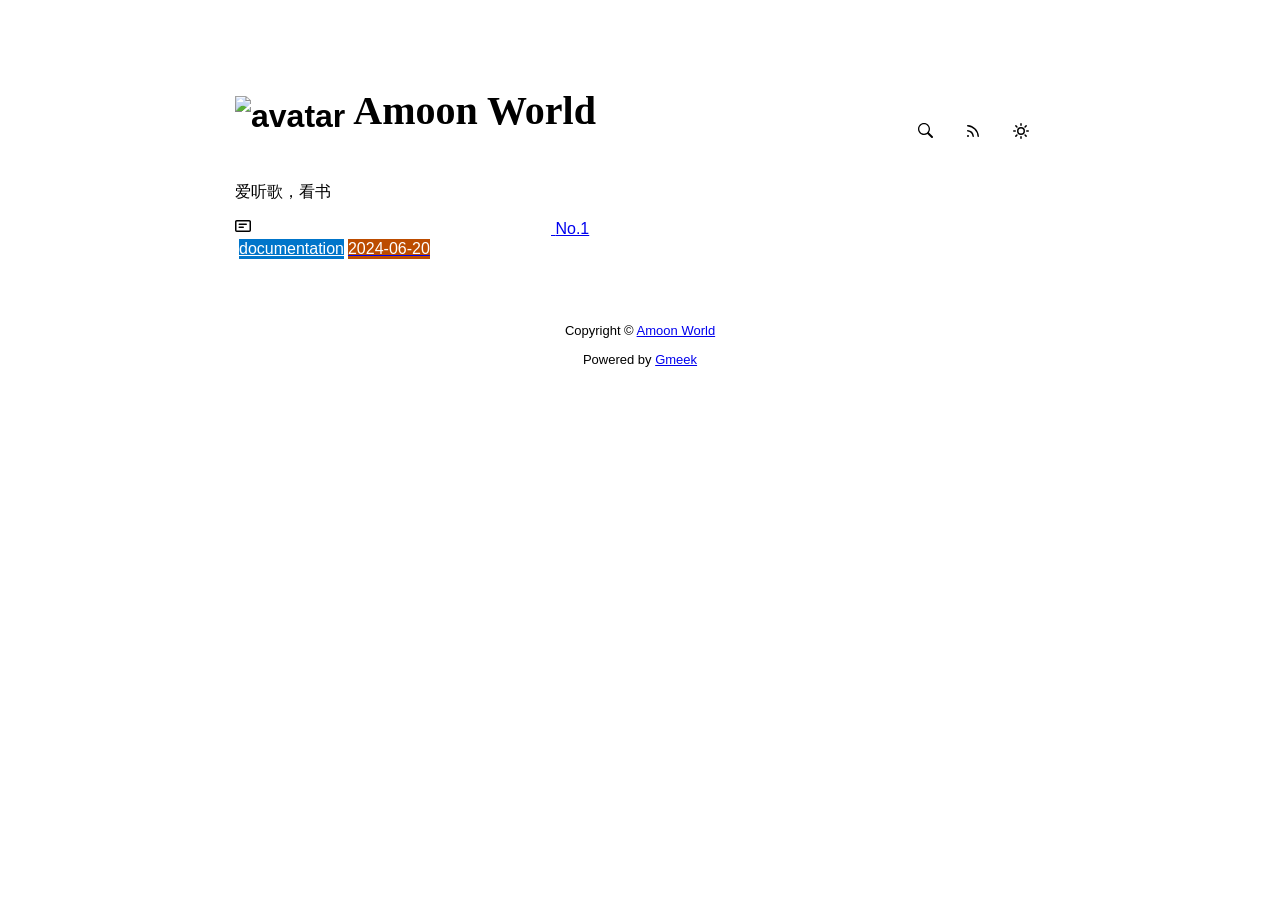
==== docs/index.html @ 9ff195ec "🎉auto update by Gmeek action" ====
<!DOCTYPE html>
<html data-color-mode="light" data-dark-theme="dark" data-light-theme="light" lang="zh-CN">
<head>
    <meta content="text/html; charset=utf-8" http-equiv="content-type" />
    <meta name="viewport" content="width=device-width,initial-scale=1.0">
    <meta http-equiv="X-UA-Compatible" content="IE=edge">
    <link href="//cdn.staticfile.net/Primer/21.0.7/primer.css" rel="stylesheet" />
    <link rel="icon" href="https://avatars.githubusercontent.com/u/123864680?v=4"><script>
        let theme = localStorage.getItem("meek_theme") || "light";
        document.documentElement.setAttribute("data-color-mode", theme);
    </script>
<meta name="description" content="爱听歌，看书">
<meta property="og:title" content="Amoon World">
<meta property="og:description" content="爱听歌，看书">
<meta property="og:type" content="blog">
<meta property="og:url" content="https://amu263.github.io">
<meta property="og:image" content="https://avatars.githubusercontent.com/u/123864680?v=4">
<title>Amoon World</title>

</head>
<style>
body{box-sizing: border-box;min-width: 200px;max-width: 900px;margin: 20px auto;padding: 45px;font-size: 16px;font-family: sans-serif;line-height: 1.25;}
#header{display:flex;padding-bottom:8px;border-bottom: 1px solid var(--borderColor-muted, var(--color-border-muted));margin-bottom: 16px;}
#footer {margin-top:64px; text-align: center;font-size: small;}

</style>

<style>
.avatar {transition: 0.8s;width:64px;height:64px;object-fit: cover;}
.avatar:hover{transform: scale(1.15) rotate(360deg);}
#header h1 a{color:inherit;text-decoration:none;vertical-align: bottom;font-size:40px;font-family:Monaco;margin-left:8px;}
.title-right{display:flex;margin:auto 0 0 auto;}
.title-right button{margin-right:8px;padding:16px;}
.title-right .circle{padding: 14px 16px;}

.SideNav{min-width: 360px;}
.SideNav-icon{margin-right: 16px}
.SideNav-item .Label{color: #fff;margin-left:4px;}
.d-flex{min-width:0;}
.listTitle{overflow:hidden;white-space:nowrap;text-overflow: ellipsis;max-width: 100%;}
.listLabels{white-space:nowrap;display:flex;}
.listLabels object{max-height:16px;max-width:24px;}

@media (max-width: 600px) {
    body {padding: 8px;}
    .avatar {width:40px;height:40px;}
    .blogTitle{display:none;}
    #buttonRSS{display:none;}
    .LabelTime{display:none;}
}
</style>



<body>
    <div id="header">
<h1>
    <img src="https://avatars.githubusercontent.com/u/123864680?v=4" class="avatar circle" id="avatarImg" alt="avatar"><a class="blogTitle">Amoon World</a></h1>
<div class="title-right">
    <a href="https://amu263.github.io/tag.html" id="buttonSearch" class="btn btn-invisible circle" title="搜索">
        <svg class="octicon" width="16" height="16" >
            <path id="pathSearch" fill-rule="evenodd"></path>
        </svg>
    </a>
    
    
    <a href="https://amu263.github.io/rss.xml" target="_blank" id="buttonRSS" class="btn btn-invisible circle" title="RSS">
        <svg class="octicon" width="16" height="16" >
            <path id="pathRSS" fill-rule="evenodd"></path>
        </svg>
    </a>
    <a class="btn btn-invisible circle" onclick="modeSwitch()" title="切换主题">
        <svg class="octicon" width="16" height="16" >
            <path id="themeSwitch" fill-rule="evenodd"></path>
        </svg>
    </a>
</div>
</div>
    <div id="content">
<div style="margin-bottom: 16px;">爱听歌，看书</div>
<nav class="SideNav border">
<a class="SideNav-item d-flex flex-items-center flex-justify-between" href="post/No.1.html">
    <div class="d-flex flex-items-center">
        <svg class="SideNav-icon octicon" style="witdh:16px;height:16px"><path class="svgTop0" d=""></path>
        </svg>
        <span class="listTitle">No.1</span>
    </div>
    <div class="listLabels">
        
        <span class="Label LabelName" style="background-color:#0075ca"><object><a style="color:#fff" href="tag.html#documentation">documentation</a></object></span>
        <span class="Label LabelTime" style="background-color:#bc4c00">2024-06-20</span>
    </div>
</a>
</nav>
</div>
    <div id="footer">Copyright © <span id="year"></span><a href="https://amu263.github.io"> Amoon World </a>
<p>
<span id="runday"></span>Powered by <a href="https://meekdai.com/Gmeek.html" target="_blank">Gmeek</a>
</p>

<script>
if(""!=""){
    var now=new Date();
    var startSite=new Date("");
    var diff=now.getTime()-startSite.getTime();
    var diffDay=Math.floor(diff/(1000*60*60*24));
    document.getElementById("year").innerHTML=now.getFullYear();
    if(""!=""){document.getElementById("runday").innerHTML=" • "+"网站运行"+diffDay+"天"+" • ";}
    else{document.getElementById("runday").innerHTML="网站运行"+diffDay+"天"+" • ";}
}
</script>
</div>
</body>
<script>
var IconList={'sun': 'M8 10.5a2.5 2.5 0 100-5 2.5 2.5 0 000 5zM8 12a4 4 0 100-8 4 4 0 000 8zM8 0a.75.75 0 01.75.75v1.5a.75.75 0 01-1.5 0V.75A.75.75 0 018 0zm0 13a.75.75 0 01.75.75v1.5a.75.75 0 01-1.5 0v-1.5A.75.75 0 018 13zM2.343 2.343a.75.75 0 011.061 0l1.06 1.061a.75.75 0 01-1.06 1.06l-1.06-1.06a.75.75 0 010-1.06zm9.193 9.193a.75.75 0 011.06 0l1.061 1.06a.75.75 0 01-1.06 1.061l-1.061-1.06a.75.75 0 010-1.061zM16 8a.75.75 0 01-.75.75h-1.5a.75.75 0 010-1.5h1.5A.75.75 0 0116 8zM3 8a.75.75 0 01-.75.75H.75a.75.75 0 010-1.5h1.5A.75.75 0 013 8zm10.657-5.657a.75.75 0 010 1.061l-1.061 1.06a.75.75 0 11-1.06-1.06l1.06-1.06a.75.75 0 011.06 0zm-9.193 9.193a.75.75 0 010 1.06l-1.06 1.061a.75.75 0 11-1.061-1.06l1.06-1.061a.75.75 0 011.061 0z', 'moon': 'M9.598 1.591a.75.75 0 01.785-.175 7 7 0 11-8.967 8.967.75.75 0 01.961-.96 5.5 5.5 0 007.046-7.046.75.75 0 01.175-.786zm1.616 1.945a7 7 0 01-7.678 7.678 5.5 5.5 0 107.678-7.678z', 'sync': 'M1.705 8.005a.75.75 0 0 1 .834.656 5.5 5.5 0 0 0 9.592 2.97l-1.204-1.204a.25.25 0 0 1 .177-.427h3.646a.25.25 0 0 1 .25.25v3.646a.25.25 0 0 1-.427.177l-1.38-1.38A7.002 7.002 0 0 1 1.05 8.84a.75.75 0 0 1 .656-.834ZM8 2.5a5.487 5.487 0 0 0-4.131 1.869l1.204 1.204A.25.25 0 0 1 4.896 6H1.25A.25.25 0 0 1 1 5.75V2.104a.25.25 0 0 1 .427-.177l1.38 1.38A7.002 7.002 0 0 1 14.95 7.16a.75.75 0 0 1-1.49.178A5.5 5.5 0 0 0 8 2.5Z', 'search': 'M15.7 13.3l-3.81-3.83A5.93 5.93 0 0 0 13 6c0-3.31-2.69-6-6-6S1 2.69 1 6s2.69 6 6 6c1.3 0 2.48-.41 3.47-1.11l3.83 3.81c.19.2.45.3.7.3.25 0 .52-.09.7-.3a.996.996 0 0 0 0-1.41v.01zM7 10.7c-2.59 0-4.7-2.11-4.7-4.7 0-2.59 2.11-4.7 4.7-4.7 2.59 0 4.7 2.11 4.7 4.7 0 2.59-2.11 4.7-4.7 4.7z', 'rss': 'M2.002 2.725a.75.75 0 0 1 .797-.699C8.79 2.42 13.58 7.21 13.974 13.201a.75.75 0 0 1-1.497.098 10.502 10.502 0 0 0-9.776-9.776.747.747 0 0 1-.7-.798ZM2.84 7.05h-.002a7.002 7.002 0 0 1 6.113 6.111.75.75 0 0 1-1.49.178 5.503 5.503 0 0 0-4.8-4.8.75.75 0 0 1 .179-1.489ZM2 13a1 1 0 1 1 2 0 1 1 0 0 1-2 0Z', 'upload': 'M2.75 14A1.75 1.75 0 0 1 1 12.25v-2.5a.75.75 0 0 1 1.5 0v2.5c0 .138.112.25.25.25h10.5a.25.25 0 0 0 .25-.25v-2.5a.75.75 0 0 1 1.5 0v2.5A1.75 1.75 0 0 1 13.25 14Z M11.78 4.72a.749.749 0 1 1-1.06 1.06L8.75 3.811V9.5a.75.75 0 0 1-1.5 0V3.811L5.28 5.78a.749.749 0 1 1-1.06-1.06l3.25-3.25a.749.749 0 0 1 1.06 0l3.25 3.25Z', 'post': 'M0 3.75C0 2.784.784 2 1.75 2h12.5c.966 0 1.75.784 1.75 1.75v8.5A1.75 1.75 0 0 1 14.25 14H1.75A1.75 1.75 0 0 1 0 12.25Zm1.75-.25a.25.25 0 0 0-.25.25v8.5c0 .138.112.25.25.25h12.5a.25.25 0 0 0 .25-.25v-8.5a.25.25 0 0 0-.25-.25ZM3.5 6.25a.75.75 0 0 1 .75-.75h7a.75.75 0 0 1 0 1.5h-7a.75.75 0 0 1-.75-.75Zm.75 2.25h4a.75.75 0 0 1 0 1.5h-4a.75.75 0 0 1 0-1.5Z'};
var utterancesLoad=0;

let themeSettings={
    "dark": ["dark","moon","#00f0ff","dark-blue"],
    "light": ["light","sun","#ff5000","github-light"],
    "auto": ["auto","sync","","preferred-color-scheme"]
};
function changeTheme(mode, icon, color, utheme){
    document.documentElement.setAttribute("data-color-mode",mode);
    document.getElementById("themeSwitch").setAttribute("d",value=IconList[icon]);
    document.getElementById("themeSwitch").parentNode.style.color=color;
    if(utterancesLoad==1){utterancesTheme(utheme);}
}
function modeSwitch(){
    let currentMode=document.documentElement.getAttribute('data-color-mode');
    let newMode = currentMode === "light" ? "dark" : currentMode === "dark" ? "auto" : "light";
    localStorage.setItem("meek_theme", newMode);
    if(themeSettings[newMode]){
        changeTheme(...themeSettings[newMode]);
    }
}
function utterancesTheme(theme){
    const message={type:'set-theme',theme: theme};
    const iframe=document.getElementsByClassName('utterances-frame')[0];
    iframe.contentWindow.postMessage(message,'https://utteranc.es');
}
if(themeSettings[theme]){changeTheme(...themeSettings[theme]);}
console.log("\n %c Gmeek last https://github.com/Meekdai/Gmeek \n\n","padding:5px 0;background:#02d81d;color:#fff");
</script>

<script>
document.getElementById("pathSearch").setAttribute("d",IconList["search"]);
document.getElementById("pathRSS").setAttribute("d",IconList["rss"]);
iconTOP=document.getElementsByClassName("svgTop1");
iconPost=document.getElementsByClassName("svgTop0");
for(var i=0;i<iconTOP.length;i++){
    iconTOP[i].setAttribute("d",IconList["upload"]);
    iconTOP[i].parentNode.style.color="red";
}
for(var i=0;i<iconPost.length;i++){
    iconPost[i].setAttribute("d",IconList["post"]);
}




</script>


</html>
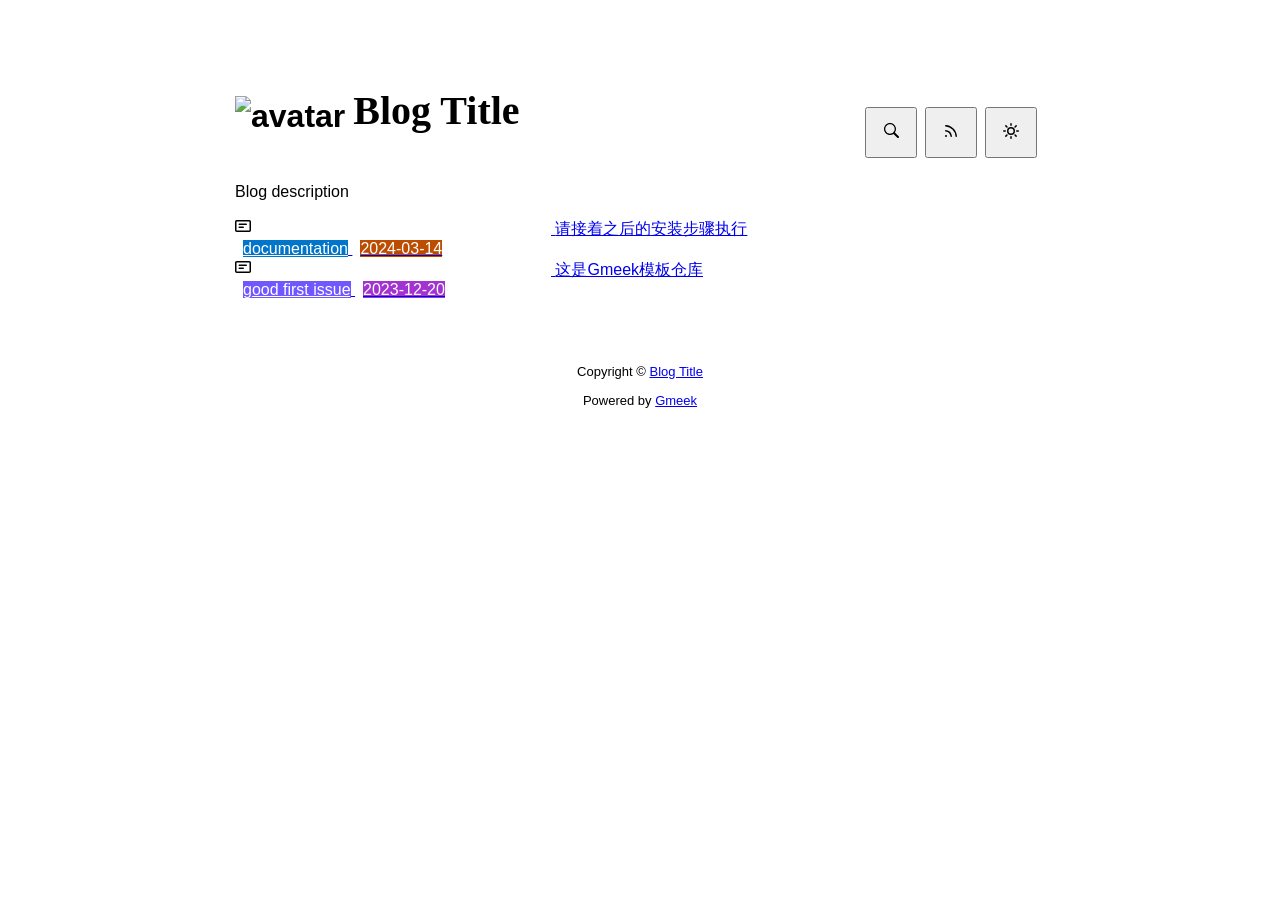
==== commit 2a9b53f0: "Initial commit" ====
--- a/docs/index.html
+++ b/docs/index.html
@@ -4,18 +4,16 @@
     <meta content="text/html; charset=utf-8" http-equiv="content-type" />
     <meta name="viewport" content="width=device-width,initial-scale=1.0">
     <meta http-equiv="X-UA-Compatible" content="IE=edge">
-    <link href="//cdn.staticfile.net/Primer/21.0.7/primer.css" rel="stylesheet" />
-    <link rel="icon" href="https://avatars.githubusercontent.com/u/123864680?v=4"><script>
-        let theme = localStorage.getItem("meek_theme") || "light";
-        document.documentElement.setAttribute("data-color-mode", theme);
+    <link href="//cdn.staticfile.org/Primer/21.0.7/primer.css" rel="stylesheet" />
+    <link rel="icon" href="https://github.githubassets.com/favicons/favicon.svg">
+    <script>
+        if(localStorage.getItem("meek_theme")==null){}
+        else if(localStorage.getItem("meek_theme")=="dark"){document.getElementsByTagName("html")[0].attributes.getNamedItem("data-color-mode").value="dark";}
+        else if(localStorage.getItem("meek_theme")=="light"){document.getElementsByTagName("html")[0].attributes.getNamedItem("data-color-mode").value="light";}
     </script>
-<meta name="description" content="爱听歌，看书">
-<meta property="og:title" content="Amoon World">
-<meta property="og:description" content="爱听歌，看书">
-<meta property="og:type" content="blog">
-<meta property="og:url" content="https://amu263.github.io">
-<meta property="og:image" content="https://avatars.githubusercontent.com/u/123864680?v=4">
-<title>Amoon World</title>
+    
+<meta name="description" content="Blog description">
+<title>Blog Title</title>
 
 </head>
 <style>
@@ -35,10 +33,10 @@
 
 .SideNav{min-width: 360px;}
 .SideNav-icon{margin-right: 16px}
-.SideNav-item .Label{color: #fff;margin-left:4px;}
+.SideNav-item .Label{color: #fff;margin-left:8px;}
 .d-flex{min-width:0;}
 .listTitle{overflow:hidden;white-space:nowrap;text-overflow: ellipsis;max-width: 100%;}
-.listLabels{white-space:nowrap;display:flex;}
+.listLabels{white-space:nowrap;}
 .listLabels object{max-height:16px;max-width:24px;}
 
 @media (max-width: 600px) {
@@ -51,49 +49,58 @@
 </style>
 
 
-
 <body>
     <div id="header">
 <h1>
-    <img src="https://avatars.githubusercontent.com/u/123864680?v=4" class="avatar circle" id="avatarImg" alt="avatar"><a class="blogTitle">Amoon World</a></h1>
+    <img src="https://github.githubassets.com/favicons/favicon.svg" class="avatar circle" id="avatarImg" alt="avatar"><a class="blogTitle">Blog Title</a></h1>
 <div class="title-right">
-    <a href="https://amu263.github.io/tag.html" id="buttonSearch" class="btn btn-invisible circle" title="搜索">
+    <a href="https://Meekdai.github.io/Gmeek-template/tag.html"><button id="buttonSearch" class="btn btn-invisible circle" title="搜索">
         <svg class="octicon" width="16" height="16" >
             <path id="pathSearch" fill-rule="evenodd"></path>
         </svg>
-    </a>
+    </button></a>
     
-    
-    <a href="https://amu263.github.io/rss.xml" target="_blank" id="buttonRSS" class="btn btn-invisible circle" title="RSS">
+    <a href="https://Meekdai.github.io/Gmeek-template/rss.xml" target="_blank"><button id="buttonRSS" class="btn btn-invisible circle" title="RSS">
         <svg class="octicon" width="16" height="16" >
             <path id="pathRSS" fill-rule="evenodd"></path>
         </svg>
-    </a>
-    <a class="btn btn-invisible circle" onclick="modeSwitch()" title="切换主题">
+    </button></a>
+    <button class="btn btn-invisible circle" onclick="modeSwitch()" title="切换主题">
         <svg class="octicon" width="16" height="16" >
             <path id="themeSwitch" fill-rule="evenodd"></path>
         </svg>
-    </a>
+    </button>
 </div>
 </div>
     <div id="content">
-<div style="margin-bottom: 16px;">爱听歌，看书</div>
+<div style="margin-bottom: 16px;">Blog description</div>
 <nav class="SideNav border">
-<a class="SideNav-item d-flex flex-items-center flex-justify-between" href="post/No.1.html">
+<a class="SideNav-item d-flex flex-items-center flex-justify-between" href="post/qing-jie-zhao-zhi-hou-de-an-zhuang-bu-zou-zhi-xing.html">
     <div class="d-flex flex-items-center">
         <svg class="SideNav-icon octicon" style="witdh:16px;height:16px"><path class="svgTop0" d=""></path>
         </svg>
-        <span class="listTitle">No.1</span>
+        <span class="listTitle">请接着之后的安装步骤执行</span>
     </div>
     <div class="listLabels">
         
-        <span class="Label LabelName" style="background-color:#0075ca"><object><a style="color:#fff" href="tag.html#documentation">documentation</a></object></span>
-        <span class="Label LabelTime" style="background-color:#bc4c00">2024-06-20</span>
+        <span class="Label LabelName" style="background-color:#0075ca"><object><a style="color:#fff" href="https://Meekdai.github.io/Gmeek-template/tag.html#documentation">documentation</a></object></span>
+        <span class="Label LabelTime" style="background-color:#bc4c00">2024-03-14</span>
+    </div>
+</a><a class="SideNav-item d-flex flex-items-center flex-justify-between" href="post/zhe-shi-Gmeek-mo-ban-cang-ku.html">
+    <div class="d-flex flex-items-center">
+        <svg class="SideNav-icon octicon" style="witdh:16px;height:16px"><path class="svgTop0" d=""></path>
+        </svg>
+        <span class="listTitle">这是Gmeek模板仓库</span>
+    </div>
+    <div class="listLabels">
+        
+        <span class="Label LabelName" style="background-color:#7057ff"><object><a style="color:#fff" href="https://Meekdai.github.io/Gmeek-template/tag.html#good first issue">good first issue</a></object></span>
+        <span class="Label LabelTime" style="background-color:#A333D0">2023-12-20</span>
     </div>
 </a>
 </nav>
 </div>
-    <div id="footer">Copyright © <span id="year"></span><a href="https://amu263.github.io"> Amoon World </a>
+    <div id="footer">Copyright © <span id="year"></span><a href="https://Meekdai.github.io/Gmeek-template"> Blog Title </a>
 <p>
 <span id="runday"></span>Powered by <a href="https://meekdai.com/Gmeek.html" target="_blank">Gmeek</a>
 </p>
@@ -112,35 +119,35 @@
 </div>
 </body>
 <script>
-var IconList={'sun': 'M8 10.5a2.5 2.5 0 100-5 2.5 2.5 0 000 5zM8 12a4 4 0 100-8 4 4 0 000 8zM8 0a.75.75 0 01.75.75v1.5a.75.75 0 01-1.5 0V.75A.75.75 0 018 0zm0 13a.75.75 0 01.75.75v1.5a.75.75 0 01-1.5 0v-1.5A.75.75 0 018 13zM2.343 2.343a.75.75 0 011.061 0l1.06 1.061a.75.75 0 01-1.06 1.06l-1.06-1.06a.75.75 0 010-1.06zm9.193 9.193a.75.75 0 011.06 0l1.061 1.06a.75.75 0 01-1.06 1.061l-1.061-1.06a.75.75 0 010-1.061zM16 8a.75.75 0 01-.75.75h-1.5a.75.75 0 010-1.5h1.5A.75.75 0 0116 8zM3 8a.75.75 0 01-.75.75H.75a.75.75 0 010-1.5h1.5A.75.75 0 013 8zm10.657-5.657a.75.75 0 010 1.061l-1.061 1.06a.75.75 0 11-1.06-1.06l1.06-1.06a.75.75 0 011.06 0zm-9.193 9.193a.75.75 0 010 1.06l-1.06 1.061a.75.75 0 11-1.061-1.06l1.06-1.061a.75.75 0 011.061 0z', 'moon': 'M9.598 1.591a.75.75 0 01.785-.175 7 7 0 11-8.967 8.967.75.75 0 01.961-.96 5.5 5.5 0 007.046-7.046.75.75 0 01.175-.786zm1.616 1.945a7 7 0 01-7.678 7.678 5.5 5.5 0 107.678-7.678z', 'sync': 'M1.705 8.005a.75.75 0 0 1 .834.656 5.5 5.5 0 0 0 9.592 2.97l-1.204-1.204a.25.25 0 0 1 .177-.427h3.646a.25.25 0 0 1 .25.25v3.646a.25.25 0 0 1-.427.177l-1.38-1.38A7.002 7.002 0 0 1 1.05 8.84a.75.75 0 0 1 .656-.834ZM8 2.5a5.487 5.487 0 0 0-4.131 1.869l1.204 1.204A.25.25 0 0 1 4.896 6H1.25A.25.25 0 0 1 1 5.75V2.104a.25.25 0 0 1 .427-.177l1.38 1.38A7.002 7.002 0 0 1 14.95 7.16a.75.75 0 0 1-1.49.178A5.5 5.5 0 0 0 8 2.5Z', 'search': 'M15.7 13.3l-3.81-3.83A5.93 5.93 0 0 0 13 6c0-3.31-2.69-6-6-6S1 2.69 1 6s2.69 6 6 6c1.3 0 2.48-.41 3.47-1.11l3.83 3.81c.19.2.45.3.7.3.25 0 .52-.09.7-.3a.996.996 0 0 0 0-1.41v.01zM7 10.7c-2.59 0-4.7-2.11-4.7-4.7 0-2.59 2.11-4.7 4.7-4.7 2.59 0 4.7 2.11 4.7 4.7 0 2.59-2.11 4.7-4.7 4.7z', 'rss': 'M2.002 2.725a.75.75 0 0 1 .797-.699C8.79 2.42 13.58 7.21 13.974 13.201a.75.75 0 0 1-1.497.098 10.502 10.502 0 0 0-9.776-9.776.747.747 0 0 1-.7-.798ZM2.84 7.05h-.002a7.002 7.002 0 0 1 6.113 6.111.75.75 0 0 1-1.49.178 5.503 5.503 0 0 0-4.8-4.8.75.75 0 0 1 .179-1.489ZM2 13a1 1 0 1 1 2 0 1 1 0 0 1-2 0Z', 'upload': 'M2.75 14A1.75 1.75 0 0 1 1 12.25v-2.5a.75.75 0 0 1 1.5 0v2.5c0 .138.112.25.25.25h10.5a.25.25 0 0 0 .25-.25v-2.5a.75.75 0 0 1 1.5 0v2.5A1.75 1.75 0 0 1 13.25 14Z M11.78 4.72a.749.749 0 1 1-1.06 1.06L8.75 3.811V9.5a.75.75 0 0 1-1.5 0V3.811L5.28 5.78a.749.749 0 1 1-1.06-1.06l3.25-3.25a.749.749 0 0 1 1.06 0l3.25 3.25Z', 'post': 'M0 3.75C0 2.784.784 2 1.75 2h12.5c.966 0 1.75.784 1.75 1.75v8.5A1.75 1.75 0 0 1 14.25 14H1.75A1.75 1.75 0 0 1 0 12.25Zm1.75-.25a.25.25 0 0 0-.25.25v8.5c0 .138.112.25.25.25h12.5a.25.25 0 0 0 .25-.25v-8.5a.25.25 0 0 0-.25-.25ZM3.5 6.25a.75.75 0 0 1 .75-.75h7a.75.75 0 0 1 0 1.5h-7a.75.75 0 0 1-.75-.75Zm.75 2.25h4a.75.75 0 0 1 0 1.5h-4a.75.75 0 0 1 0-1.5Z'};
+var IconList={'post': 'M0 3.75C0 2.784.784 2 1.75 2h12.5c.966 0 1.75.784 1.75 1.75v8.5A1.75 1.75 0 0 1 14.25 14H1.75A1.75 1.75 0 0 1 0 12.25Zm1.75-.25a.25.25 0 0 0-.25.25v8.5c0 .138.112.25.25.25h12.5a.25.25 0 0 0 .25-.25v-8.5a.25.25 0 0 0-.25-.25ZM3.5 6.25a.75.75 0 0 1 .75-.75h7a.75.75 0 0 1 0 1.5h-7a.75.75 0 0 1-.75-.75Zm.75 2.25h4a.75.75 0 0 1 0 1.5h-4a.75.75 0 0 1 0-1.5Z', 'link': 'm7.775 3.275 1.25-1.25a3.5 3.5 0 1 1 4.95 4.95l-2.5 2.5a3.5 3.5 0 0 1-4.95 0 .751.751 0 0 1 .018-1.042.751.751 0 0 1 1.042-.018 1.998 1.998 0 0 0 2.83 0l2.5-2.5a2.002 2.002 0 0 0-2.83-2.83l-1.25 1.25a.751.751 0 0 1-1.042-.018.751.751 0 0 1-.018-1.042Zm-4.69 9.64a1.998 1.998 0 0 0 2.83 0l1.25-1.25a.751.751 0 0 1 1.042.018.751.751 0 0 1 .018 1.042l-1.25 1.25a3.5 3.5 0 1 1-4.95-4.95l2.5-2.5a3.5 3.5 0 0 1 4.95 0 .751.751 0 0 1-.018 1.042.751.751 0 0 1-1.042.018 1.998 1.998 0 0 0-2.83 0l-2.5 2.5a1.998 1.998 0 0 0 0 2.83Z', 'about': 'M10.561 8.073a6.005 6.005 0 0 1 3.432 5.142.75.75 0 1 1-1.498.07 4.5 4.5 0 0 0-8.99 0 .75.75 0 0 1-1.498-.07 6.004 6.004 0 0 1 3.431-5.142 3.999 3.999 0 1 1 5.123 0ZM10.5 5a2.5 2.5 0 1 0-5 0 2.5 2.5 0 0 0 5 0Z', 'sun': 'M8 10.5a2.5 2.5 0 100-5 2.5 2.5 0 000 5zM8 12a4 4 0 100-8 4 4 0 000 8zM8 0a.75.75 0 01.75.75v1.5a.75.75 0 01-1.5 0V.75A.75.75 0 018 0zm0 13a.75.75 0 01.75.75v1.5a.75.75 0 01-1.5 0v-1.5A.75.75 0 018 13zM2.343 2.343a.75.75 0 011.061 0l1.06 1.061a.75.75 0 01-1.06 1.06l-1.06-1.06a.75.75 0 010-1.06zm9.193 9.193a.75.75 0 011.06 0l1.061 1.06a.75.75 0 01-1.06 1.061l-1.061-1.06a.75.75 0 010-1.061zM16 8a.75.75 0 01-.75.75h-1.5a.75.75 0 010-1.5h1.5A.75.75 0 0116 8zM3 8a.75.75 0 01-.75.75H.75a.75.75 0 010-1.5h1.5A.75.75 0 013 8zm10.657-5.657a.75.75 0 010 1.061l-1.061 1.06a.75.75 0 11-1.06-1.06l1.06-1.06a.75.75 0 011.06 0zm-9.193 9.193a.75.75 0 010 1.06l-1.06 1.061a.75.75 0 11-1.061-1.06l1.06-1.061a.75.75 0 011.061 0z', 'moon': 'M9.598 1.591a.75.75 0 01.785-.175 7 7 0 11-8.967 8.967.75.75 0 01.961-.96 5.5 5.5 0 007.046-7.046.75.75 0 01.175-.786zm1.616 1.945a7 7 0 01-7.678 7.678 5.5 5.5 0 107.678-7.678z', 'search': 'M15.7 13.3l-3.81-3.83A5.93 5.93 0 0 0 13 6c0-3.31-2.69-6-6-6S1 2.69 1 6s2.69 6 6 6c1.3 0 2.48-.41 3.47-1.11l3.83 3.81c.19.2.45.3.7.3.25 0 .52-.09.7-.3a.996.996 0 0 0 0-1.41v.01zM7 10.7c-2.59 0-4.7-2.11-4.7-4.7 0-2.59 2.11-4.7 4.7-4.7 2.59 0 4.7 2.11 4.7 4.7 0 2.59-2.11 4.7-4.7 4.7z', 'rss': 'M2.002 2.725a.75.75 0 0 1 .797-.699C8.79 2.42 13.58 7.21 13.974 13.201a.75.75 0 0 1-1.497.098 10.502 10.502 0 0 0-9.776-9.776.747.747 0 0 1-.7-.798ZM2.84 7.05h-.002a7.002 7.002 0 0 1 6.113 6.111.75.75 0 0 1-1.49.178 5.503 5.503 0 0 0-4.8-4.8.75.75 0 0 1 .179-1.489ZM2 13a1 1 0 1 1 2 0 1 1 0 0 1-2 0Z', 'upload': 'M2.75 14A1.75 1.75 0 0 1 1 12.25v-2.5a.75.75 0 0 1 1.5 0v2.5c0 .138.112.25.25.25h10.5a.25.25 0 0 0 .25-.25v-2.5a.75.75 0 0 1 1.5 0v2.5A1.75 1.75 0 0 1 13.25 14Z M11.78 4.72a.749.749 0 1 1-1.06 1.06L8.75 3.811V9.5a.75.75 0 0 1-1.5 0V3.811L5.28 5.78a.749.749 0 1 1-1.06-1.06l3.25-3.25a.749.749 0 0 1 1.06 0l3.25 3.25Z', 'github': 'M8 0c4.42 0 8 3.58 8 8a8.013 8.013 0 0 1-5.45 7.59c-.4.08-.55-.17-.55-.38 0-.27.01-1.13.01-2.2 0-.75-.25-1.23-.54-1.48 1.78-.2 3.65-.88 3.65-3.95 0-.88-.31-1.59-.82-2.15.08-.2.36-1.02-.08-2.12 0 0-.67-.22-2.2.82-.64-.18-1.32-.27-2-.27-.68 0-1.36.09-2 .27-1.53-1.03-2.2-.82-2.2-.82-.44 1.1-.16 1.92-.08 2.12-.51.56-.82 1.28-.82 2.15 0 3.06 1.86 3.75 3.64 3.95-.23.2-.44.55-.51 1.07-.46.21-1.61.55-2.33-.66-.15-.24-.6-.83-1.23-.82-.67.01-.27.38.01.53.34.19.73.9.82 1.13.16.45.68 1.31 2.69.94 0 .67.01 1.3.01 1.49 0 .21-.15.45-.55.38A7.995 7.995 0 0 1 0 8c0-4.42 3.58-8 8-8Z', 'home': 'M6.906.664a1.749 1.749 0 0 1 2.187 0l5.25 4.2c.415.332.657.835.657 1.367v7.019A1.75 1.75 0 0 1 13.25 15h-3.5a.75.75 0 0 1-.75-.75V9H7v5.25a.75.75 0 0 1-.75.75h-3.5A1.75 1.75 0 0 1 1 13.25V6.23c0-.531.242-1.034.657-1.366l5.25-4.2Zm1.25 1.171a.25.25 0 0 0-.312 0l-5.25 4.2a.25.25 0 0 0-.094.196v7.019c0 .138.112.25.25.25H5.5V8.25a.75.75 0 0 1 .75-.75h3.5a.75.75 0 0 1 .75.75v5.25h2.75a.25.25 0 0 0 .25-.25V6.23a.25.25 0 0 0-.094-.195Z'};
 var utterancesLoad=0;
+if(localStorage.getItem("meek_theme")==null){localStorage.setItem("meek_theme","light");changeLight();}
+else if(localStorage.getItem("meek_theme")=="dark"){changeDark();}
+else if(localStorage.getItem("meek_theme")=="light"){changeLight();}
 
-let themeSettings={
-    "dark": ["dark","moon","#00f0ff","dark-blue"],
-    "light": ["light","sun","#ff5000","github-light"],
-    "auto": ["auto","sync","","preferred-color-scheme"]
-};
-function changeTheme(mode, icon, color, utheme){
-    document.documentElement.setAttribute("data-color-mode",mode);
-    document.getElementById("themeSwitch").setAttribute("d",value=IconList[icon]);
-    document.getElementById("themeSwitch").parentNode.style.color=color;
-    if(utterancesLoad==1){utterancesTheme(utheme);}
+function changeDark(){
+    document.getElementsByTagName("html")[0].attributes.getNamedItem("data-color-mode").value="dark";
+    document.getElementById("themeSwitch").setAttribute("d",value=IconList["moon"]);
+    document.getElementById("themeSwitch").parentNode.style.color="#00f0ff";
+    if(utterancesLoad==1){utterancesTheme("dark-blue");}
+}
+function changeLight(){
+    document.getElementsByTagName("html")[0].attributes.getNamedItem("data-color-mode").value="light";
+    document.getElementById("themeSwitch").setAttribute("d",value=IconList["sun"]);
+    document.getElementById("themeSwitch").parentNode.style.color="#ff5000";
+    if(utterancesLoad==1){utterancesTheme("github-light");}
 }
 function modeSwitch(){
-    let currentMode=document.documentElement.getAttribute('data-color-mode');
-    let newMode = currentMode === "light" ? "dark" : currentMode === "dark" ? "auto" : "light";
-    localStorage.setItem("meek_theme", newMode);
-    if(themeSettings[newMode]){
-        changeTheme(...themeSettings[newMode]);
-    }
+    if(document.getElementsByTagName("html")[0].attributes[0].value=="light"){changeDark();localStorage.setItem("meek_theme","dark");}
+    else{changeLight();localStorage.setItem("meek_theme","light");}
 }
 function utterancesTheme(theme){
-    const message={type:'set-theme',theme: theme};
-    const iframe=document.getElementsByClassName('utterances-frame')[0];
-    iframe.contentWindow.postMessage(message,'https://utteranc.es');
+    const message = {type: 'set-theme',theme: theme};
+    const iframe = document.getElementsByClassName('utterances-frame')[0];
+    iframe.contentWindow.postMessage(message, 'https://utteranc.es');
 }
-if(themeSettings[theme]){changeTheme(...themeSettings[theme]);}
-console.log("\n %c Gmeek last https://github.com/Meekdai/Gmeek \n\n","padding:5px 0;background:#02d81d;color:#fff");
+
+console.log("\n %c Gmeek last %c https://github.com/Meekdai/Gmeek \n\n", "color: #fff; background-image: linear-gradient(90deg, rgb(47, 172, 178) 0%, rgb(45, 190, 96) 100%); padding:5px 1px;", "background-image: linear-gradient(90deg, rgb(45, 190, 96) 0%, rgb(255, 255, 255) 100%); padding:5px 0;");
 </script>
 
 <script>
@@ -157,9 +164,6 @@
 }
 
 
-
-
 </script>
 
-
 </html>
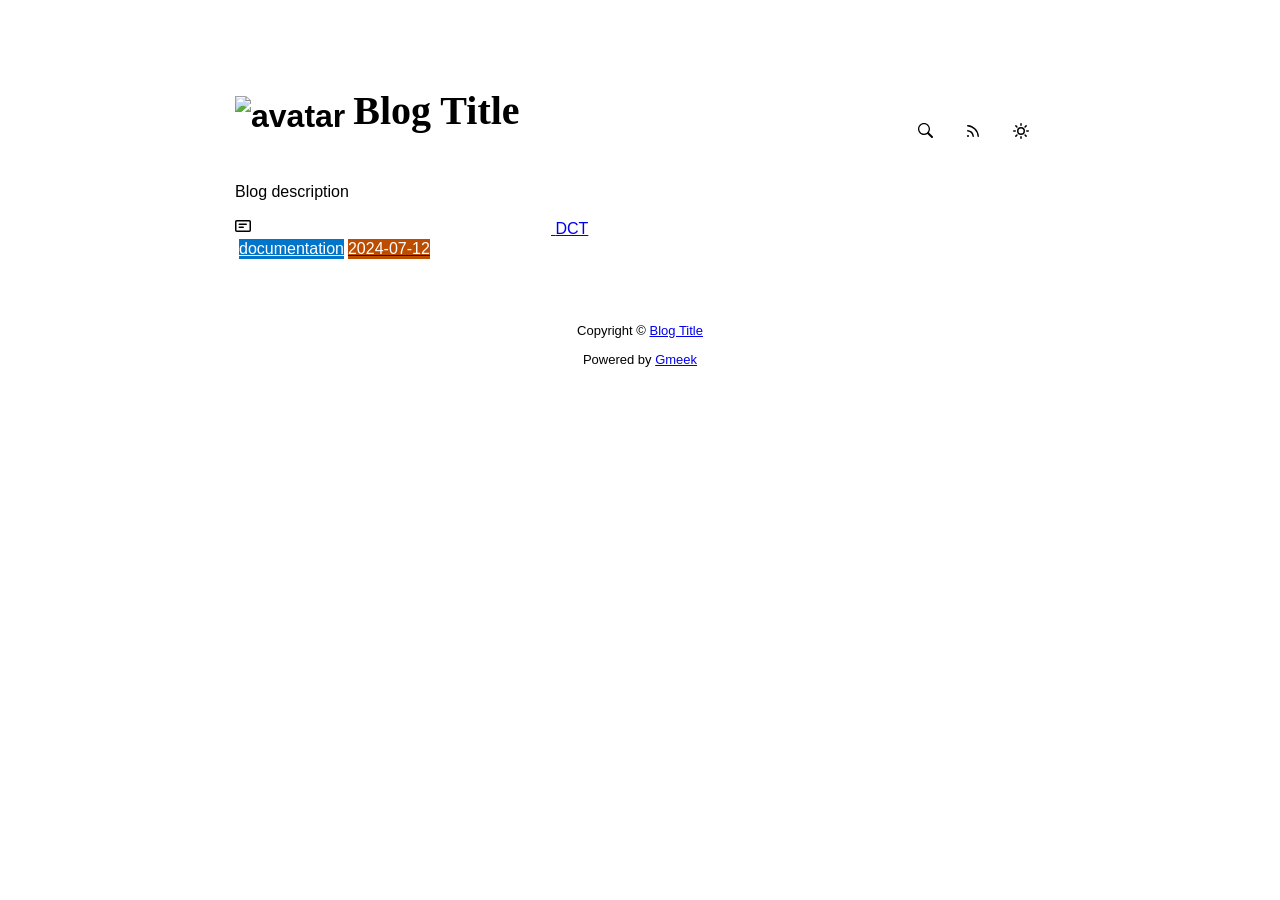
==== commit ef7e36d5: "🎉auto update by Gmeek action" ====
--- a/docs/index.html
+++ b/docs/index.html
@@ -4,15 +4,17 @@
     <meta content="text/html; charset=utf-8" http-equiv="content-type" />
     <meta name="viewport" content="width=device-width,initial-scale=1.0">
     <meta http-equiv="X-UA-Compatible" content="IE=edge">
-    <link href="//cdn.staticfile.org/Primer/21.0.7/primer.css" rel="stylesheet" />
-    <link rel="icon" href="https://github.githubassets.com/favicons/favicon.svg">
-    <script>
-        if(localStorage.getItem("meek_theme")==null){}
-        else if(localStorage.getItem("meek_theme")=="dark"){document.getElementsByTagName("html")[0].attributes.getNamedItem("data-color-mode").value="dark";}
-        else if(localStorage.getItem("meek_theme")=="light"){document.getElementsByTagName("html")[0].attributes.getNamedItem("data-color-mode").value="light";}
+    <link href='https://mirrors.sustech.edu.cn/cdnjs/ajax/libs/Primer/21.0.7/primer.css' rel='stylesheet' />
+    <link rel="icon" href="https://github.githubassets.com/favicons/favicon.svg"><script>
+        let theme = localStorage.getItem("meek_theme") || "light";
+        document.documentElement.setAttribute("data-color-mode", theme);
     </script>
-    
 <meta name="description" content="Blog description">
+<meta property="og:title" content="Blog Title">
+<meta property="og:description" content="Blog description">
+<meta property="og:type" content="blog">
+<meta property="og:url" content="https://amu263.github.io">
+<meta property="og:image" content="https://github.githubassets.com/favicons/favicon.svg">
 <title>Blog Title</title>
 
 </head>
@@ -33,10 +35,10 @@
 
 .SideNav{min-width: 360px;}
 .SideNav-icon{margin-right: 16px}
-.SideNav-item .Label{color: #fff;margin-left:8px;}
+.SideNav-item .Label{color: #fff;margin-left:4px;}
 .d-flex{min-width:0;}
 .listTitle{overflow:hidden;white-space:nowrap;text-overflow: ellipsis;max-width: 100%;}
-.listLabels{white-space:nowrap;}
+.listLabels{white-space:nowrap;display:flex;}
 .listLabels object{max-height:16px;max-width:24px;}
 
 @media (max-width: 600px) {
@@ -49,58 +51,49 @@
 </style>
 
 
+
 <body>
     <div id="header">
 <h1>
     <img src="https://github.githubassets.com/favicons/favicon.svg" class="avatar circle" id="avatarImg" alt="avatar"><a class="blogTitle">Blog Title</a></h1>
 <div class="title-right">
-    <a href="https://Meekdai.github.io/Gmeek-template/tag.html"><button id="buttonSearch" class="btn btn-invisible circle" title="搜索">
+    <a href="https://amu263.github.io/tag.html" id="buttonSearch" class="btn btn-invisible circle" title="搜索">
         <svg class="octicon" width="16" height="16" >
             <path id="pathSearch" fill-rule="evenodd"></path>
         </svg>
-    </button></a>
+    </a>
     
-    <a href="https://Meekdai.github.io/Gmeek-template/rss.xml" target="_blank"><button id="buttonRSS" class="btn btn-invisible circle" title="RSS">
+    
+    <a href="https://amu263.github.io/rss.xml" target="_blank" id="buttonRSS" class="btn btn-invisible circle" title="RSS">
         <svg class="octicon" width="16" height="16" >
             <path id="pathRSS" fill-rule="evenodd"></path>
         </svg>
-    </button></a>
-    <button class="btn btn-invisible circle" onclick="modeSwitch()" title="切换主题">
+    </a>
+    <a class="btn btn-invisible circle" onclick="modeSwitch()" title="切换主题">
         <svg class="octicon" width="16" height="16" >
             <path id="themeSwitch" fill-rule="evenodd"></path>
         </svg>
-    </button>
+    </a>
 </div>
 </div>
     <div id="content">
 <div style="margin-bottom: 16px;">Blog description</div>
 <nav class="SideNav border">
-<a class="SideNav-item d-flex flex-items-center flex-justify-between" href="post/qing-jie-zhao-zhi-hou-de-an-zhuang-bu-zou-zhi-xing.html">
+<a class="SideNav-item d-flex flex-items-center flex-justify-between" href="post/DCT.html">
     <div class="d-flex flex-items-center">
         <svg class="SideNav-icon octicon" style="witdh:16px;height:16px"><path class="svgTop0" d=""></path>
         </svg>
-        <span class="listTitle">请接着之后的安装步骤执行</span>
+        <span class="listTitle">DCT</span>
     </div>
     <div class="listLabels">
         
-        <span class="Label LabelName" style="background-color:#0075ca"><object><a style="color:#fff" href="https://Meekdai.github.io/Gmeek-template/tag.html#documentation">documentation</a></object></span>
-        <span class="Label LabelTime" style="background-color:#bc4c00">2024-03-14</span>
-    </div>
-</a><a class="SideNav-item d-flex flex-items-center flex-justify-between" href="post/zhe-shi-Gmeek-mo-ban-cang-ku.html">
-    <div class="d-flex flex-items-center">
-        <svg class="SideNav-icon octicon" style="witdh:16px;height:16px"><path class="svgTop0" d=""></path>
-        </svg>
-        <span class="listTitle">这是Gmeek模板仓库</span>
-    </div>
-    <div class="listLabels">
-        
-        <span class="Label LabelName" style="background-color:#7057ff"><object><a style="color:#fff" href="https://Meekdai.github.io/Gmeek-template/tag.html#good first issue">good first issue</a></object></span>
-        <span class="Label LabelTime" style="background-color:#A333D0">2023-12-20</span>
+        <span class="Label LabelName" style="background-color:#0075ca"><object><a style="color:#fff" href="tag.html#documentation">documentation</a></object></span>
+        <span class="Label LabelTime" style="background-color:#bc4c00">2024-07-12</span>
     </div>
 </a>
 </nav>
 </div>
-    <div id="footer">Copyright © <span id="year"></span><a href="https://Meekdai.github.io/Gmeek-template"> Blog Title </a>
+    <div id="footer">Copyright © <span id="year"></span><a href="https://amu263.github.io"> Blog Title </a>
 <p>
 <span id="runday"></span>Powered by <a href="https://meekdai.com/Gmeek.html" target="_blank">Gmeek</a>
 </p>
@@ -119,35 +112,35 @@
 </div>
 </body>
 <script>
-var IconList={'post': 'M0 3.75C0 2.784.784 2 1.75 2h12.5c.966 0 1.75.784 1.75 1.75v8.5A1.75 1.75 0 0 1 14.25 14H1.75A1.75 1.75 0 0 1 0 12.25Zm1.75-.25a.25.25 0 0 0-.25.25v8.5c0 .138.112.25.25.25h12.5a.25.25 0 0 0 .25-.25v-8.5a.25.25 0 0 0-.25-.25ZM3.5 6.25a.75.75 0 0 1 .75-.75h7a.75.75 0 0 1 0 1.5h-7a.75.75 0 0 1-.75-.75Zm.75 2.25h4a.75.75 0 0 1 0 1.5h-4a.75.75 0 0 1 0-1.5Z', 'link': 'm7.775 3.275 1.25-1.25a3.5 3.5 0 1 1 4.95 4.95l-2.5 2.5a3.5 3.5 0 0 1-4.95 0 .751.751 0 0 1 .018-1.042.751.751 0 0 1 1.042-.018 1.998 1.998 0 0 0 2.83 0l2.5-2.5a2.002 2.002 0 0 0-2.83-2.83l-1.25 1.25a.751.751 0 0 1-1.042-.018.751.751 0 0 1-.018-1.042Zm-4.69 9.64a1.998 1.998 0 0 0 2.83 0l1.25-1.25a.751.751 0 0 1 1.042.018.751.751 0 0 1 .018 1.042l-1.25 1.25a3.5 3.5 0 1 1-4.95-4.95l2.5-2.5a3.5 3.5 0 0 1 4.95 0 .751.751 0 0 1-.018 1.042.751.751 0 0 1-1.042.018 1.998 1.998 0 0 0-2.83 0l-2.5 2.5a1.998 1.998 0 0 0 0 2.83Z', 'about': 'M10.561 8.073a6.005 6.005 0 0 1 3.432 5.142.75.75 0 1 1-1.498.07 4.5 4.5 0 0 0-8.99 0 .75.75 0 0 1-1.498-.07 6.004 6.004 0 0 1 3.431-5.142 3.999 3.999 0 1 1 5.123 0ZM10.5 5a2.5 2.5 0 1 0-5 0 2.5 2.5 0 0 0 5 0Z', 'sun': 'M8 10.5a2.5 2.5 0 100-5 2.5 2.5 0 000 5zM8 12a4 4 0 100-8 4 4 0 000 8zM8 0a.75.75 0 01.75.75v1.5a.75.75 0 01-1.5 0V.75A.75.75 0 018 0zm0 13a.75.75 0 01.75.75v1.5a.75.75 0 01-1.5 0v-1.5A.75.75 0 018 13zM2.343 2.343a.75.75 0 011.061 0l1.06 1.061a.75.75 0 01-1.06 1.06l-1.06-1.06a.75.75 0 010-1.06zm9.193 9.193a.75.75 0 011.06 0l1.061 1.06a.75.75 0 01-1.06 1.061l-1.061-1.06a.75.75 0 010-1.061zM16 8a.75.75 0 01-.75.75h-1.5a.75.75 0 010-1.5h1.5A.75.75 0 0116 8zM3 8a.75.75 0 01-.75.75H.75a.75.75 0 010-1.5h1.5A.75.75 0 013 8zm10.657-5.657a.75.75 0 010 1.061l-1.061 1.06a.75.75 0 11-1.06-1.06l1.06-1.06a.75.75 0 011.06 0zm-9.193 9.193a.75.75 0 010 1.06l-1.06 1.061a.75.75 0 11-1.061-1.06l1.06-1.061a.75.75 0 011.061 0z', 'moon': 'M9.598 1.591a.75.75 0 01.785-.175 7 7 0 11-8.967 8.967.75.75 0 01.961-.96 5.5 5.5 0 007.046-7.046.75.75 0 01.175-.786zm1.616 1.945a7 7 0 01-7.678 7.678 5.5 5.5 0 107.678-7.678z', 'search': 'M15.7 13.3l-3.81-3.83A5.93 5.93 0 0 0 13 6c0-3.31-2.69-6-6-6S1 2.69 1 6s2.69 6 6 6c1.3 0 2.48-.41 3.47-1.11l3.83 3.81c.19.2.45.3.7.3.25 0 .52-.09.7-.3a.996.996 0 0 0 0-1.41v.01zM7 10.7c-2.59 0-4.7-2.11-4.7-4.7 0-2.59 2.11-4.7 4.7-4.7 2.59 0 4.7 2.11 4.7 4.7 0 2.59-2.11 4.7-4.7 4.7z', 'rss': 'M2.002 2.725a.75.75 0 0 1 .797-.699C8.79 2.42 13.58 7.21 13.974 13.201a.75.75 0 0 1-1.497.098 10.502 10.502 0 0 0-9.776-9.776.747.747 0 0 1-.7-.798ZM2.84 7.05h-.002a7.002 7.002 0 0 1 6.113 6.111.75.75 0 0 1-1.49.178 5.503 5.503 0 0 0-4.8-4.8.75.75 0 0 1 .179-1.489ZM2 13a1 1 0 1 1 2 0 1 1 0 0 1-2 0Z', 'upload': 'M2.75 14A1.75 1.75 0 0 1 1 12.25v-2.5a.75.75 0 0 1 1.5 0v2.5c0 .138.112.25.25.25h10.5a.25.25 0 0 0 .25-.25v-2.5a.75.75 0 0 1 1.5 0v2.5A1.75 1.75 0 0 1 13.25 14Z M11.78 4.72a.749.749 0 1 1-1.06 1.06L8.75 3.811V9.5a.75.75 0 0 1-1.5 0V3.811L5.28 5.78a.749.749 0 1 1-1.06-1.06l3.25-3.25a.749.749 0 0 1 1.06 0l3.25 3.25Z', 'github': 'M8 0c4.42 0 8 3.58 8 8a8.013 8.013 0 0 1-5.45 7.59c-.4.08-.55-.17-.55-.38 0-.27.01-1.13.01-2.2 0-.75-.25-1.23-.54-1.48 1.78-.2 3.65-.88 3.65-3.95 0-.88-.31-1.59-.82-2.15.08-.2.36-1.02-.08-2.12 0 0-.67-.22-2.2.82-.64-.18-1.32-.27-2-.27-.68 0-1.36.09-2 .27-1.53-1.03-2.2-.82-2.2-.82-.44 1.1-.16 1.92-.08 2.12-.51.56-.82 1.28-.82 2.15 0 3.06 1.86 3.75 3.64 3.95-.23.2-.44.55-.51 1.07-.46.21-1.61.55-2.33-.66-.15-.24-.6-.83-1.23-.82-.67.01-.27.38.01.53.34.19.73.9.82 1.13.16.45.68 1.31 2.69.94 0 .67.01 1.3.01 1.49 0 .21-.15.45-.55.38A7.995 7.995 0 0 1 0 8c0-4.42 3.58-8 8-8Z', 'home': 'M6.906.664a1.749 1.749 0 0 1 2.187 0l5.25 4.2c.415.332.657.835.657 1.367v7.019A1.75 1.75 0 0 1 13.25 15h-3.5a.75.75 0 0 1-.75-.75V9H7v5.25a.75.75 0 0 1-.75.75h-3.5A1.75 1.75 0 0 1 1 13.25V6.23c0-.531.242-1.034.657-1.366l5.25-4.2Zm1.25 1.171a.25.25 0 0 0-.312 0l-5.25 4.2a.25.25 0 0 0-.094.196v7.019c0 .138.112.25.25.25H5.5V8.25a.75.75 0 0 1 .75-.75h3.5a.75.75 0 0 1 .75.75v5.25h2.75a.25.25 0 0 0 .25-.25V6.23a.25.25 0 0 0-.094-.195Z'};
+var IconList={'sun': 'M8 10.5a2.5 2.5 0 100-5 2.5 2.5 0 000 5zM8 12a4 4 0 100-8 4 4 0 000 8zM8 0a.75.75 0 01.75.75v1.5a.75.75 0 01-1.5 0V.75A.75.75 0 018 0zm0 13a.75.75 0 01.75.75v1.5a.75.75 0 01-1.5 0v-1.5A.75.75 0 018 13zM2.343 2.343a.75.75 0 011.061 0l1.06 1.061a.75.75 0 01-1.06 1.06l-1.06-1.06a.75.75 0 010-1.06zm9.193 9.193a.75.75 0 011.06 0l1.061 1.06a.75.75 0 01-1.06 1.061l-1.061-1.06a.75.75 0 010-1.061zM16 8a.75.75 0 01-.75.75h-1.5a.75.75 0 010-1.5h1.5A.75.75 0 0116 8zM3 8a.75.75 0 01-.75.75H.75a.75.75 0 010-1.5h1.5A.75.75 0 013 8zm10.657-5.657a.75.75 0 010 1.061l-1.061 1.06a.75.75 0 11-1.06-1.06l1.06-1.06a.75.75 0 011.06 0zm-9.193 9.193a.75.75 0 010 1.06l-1.06 1.061a.75.75 0 11-1.061-1.06l1.06-1.061a.75.75 0 011.061 0z', 'moon': 'M9.598 1.591a.75.75 0 01.785-.175 7 7 0 11-8.967 8.967.75.75 0 01.961-.96 5.5 5.5 0 007.046-7.046.75.75 0 01.175-.786zm1.616 1.945a7 7 0 01-7.678 7.678 5.5 5.5 0 107.678-7.678z', 'sync': 'M1.705 8.005a.75.75 0 0 1 .834.656 5.5 5.5 0 0 0 9.592 2.97l-1.204-1.204a.25.25 0 0 1 .177-.427h3.646a.25.25 0 0 1 .25.25v3.646a.25.25 0 0 1-.427.177l-1.38-1.38A7.002 7.002 0 0 1 1.05 8.84a.75.75 0 0 1 .656-.834ZM8 2.5a5.487 5.487 0 0 0-4.131 1.869l1.204 1.204A.25.25 0 0 1 4.896 6H1.25A.25.25 0 0 1 1 5.75V2.104a.25.25 0 0 1 .427-.177l1.38 1.38A7.002 7.002 0 0 1 14.95 7.16a.75.75 0 0 1-1.49.178A5.5 5.5 0 0 0 8 2.5Z', 'search': 'M15.7 13.3l-3.81-3.83A5.93 5.93 0 0 0 13 6c0-3.31-2.69-6-6-6S1 2.69 1 6s2.69 6 6 6c1.3 0 2.48-.41 3.47-1.11l3.83 3.81c.19.2.45.3.7.3.25 0 .52-.09.7-.3a.996.996 0 0 0 0-1.41v.01zM7 10.7c-2.59 0-4.7-2.11-4.7-4.7 0-2.59 2.11-4.7 4.7-4.7 2.59 0 4.7 2.11 4.7 4.7 0 2.59-2.11 4.7-4.7 4.7z', 'rss': 'M2.002 2.725a.75.75 0 0 1 .797-.699C8.79 2.42 13.58 7.21 13.974 13.201a.75.75 0 0 1-1.497.098 10.502 10.502 0 0 0-9.776-9.776.747.747 0 0 1-.7-.798ZM2.84 7.05h-.002a7.002 7.002 0 0 1 6.113 6.111.75.75 0 0 1-1.49.178 5.503 5.503 0 0 0-4.8-4.8.75.75 0 0 1 .179-1.489ZM2 13a1 1 0 1 1 2 0 1 1 0 0 1-2 0Z', 'upload': 'M2.75 14A1.75 1.75 0 0 1 1 12.25v-2.5a.75.75 0 0 1 1.5 0v2.5c0 .138.112.25.25.25h10.5a.25.25 0 0 0 .25-.25v-2.5a.75.75 0 0 1 1.5 0v2.5A1.75 1.75 0 0 1 13.25 14Z M11.78 4.72a.749.749 0 1 1-1.06 1.06L8.75 3.811V9.5a.75.75 0 0 1-1.5 0V3.811L5.28 5.78a.749.749 0 1 1-1.06-1.06l3.25-3.25a.749.749 0 0 1 1.06 0l3.25 3.25Z', 'post': 'M0 3.75C0 2.784.784 2 1.75 2h12.5c.966 0 1.75.784 1.75 1.75v8.5A1.75 1.75 0 0 1 14.25 14H1.75A1.75 1.75 0 0 1 0 12.25Zm1.75-.25a.25.25 0 0 0-.25.25v8.5c0 .138.112.25.25.25h12.5a.25.25 0 0 0 .25-.25v-8.5a.25.25 0 0 0-.25-.25ZM3.5 6.25a.75.75 0 0 1 .75-.75h7a.75.75 0 0 1 0 1.5h-7a.75.75 0 0 1-.75-.75Zm.75 2.25h4a.75.75 0 0 1 0 1.5h-4a.75.75 0 0 1 0-1.5Z'};
 var utterancesLoad=0;
-if(localStorage.getItem("meek_theme")==null){localStorage.setItem("meek_theme","light");changeLight();}
-else if(localStorage.getItem("meek_theme")=="dark"){changeDark();}
-else if(localStorage.getItem("meek_theme")=="light"){changeLight();}
 
-function changeDark(){
-    document.getElementsByTagName("html")[0].attributes.getNamedItem("data-color-mode").value="dark";
-    document.getElementById("themeSwitch").setAttribute("d",value=IconList["moon"]);
-    document.getElementById("themeSwitch").parentNode.style.color="#00f0ff";
-    if(utterancesLoad==1){utterancesTheme("dark-blue");}
-}
-function changeLight(){
-    document.getElementsByTagName("html")[0].attributes.getNamedItem("data-color-mode").value="light";
-    document.getElementById("themeSwitch").setAttribute("d",value=IconList["sun"]);
-    document.getElementById("themeSwitch").parentNode.style.color="#ff5000";
-    if(utterancesLoad==1){utterancesTheme("github-light");}
+let themeSettings={
+    "dark": ["dark","moon","#00f0ff","dark-blue"],
+    "light": ["light","sun","#ff5000","github-light"],
+    "auto": ["auto","sync","","preferred-color-scheme"]
+};
+function changeTheme(mode, icon, color, utheme){
+    document.documentElement.setAttribute("data-color-mode",mode);
+    document.getElementById("themeSwitch").setAttribute("d",value=IconList[icon]);
+    document.getElementById("themeSwitch").parentNode.style.color=color;
+    if(utterancesLoad==1){utterancesTheme(utheme);}
 }
 function modeSwitch(){
-    if(document.getElementsByTagName("html")[0].attributes[0].value=="light"){changeDark();localStorage.setItem("meek_theme","dark");}
-    else{changeLight();localStorage.setItem("meek_theme","light");}
+    let currentMode=document.documentElement.getAttribute('data-color-mode');
+    let newMode = currentMode === "light" ? "dark" : currentMode === "dark" ? "auto" : "light";
+    localStorage.setItem("meek_theme", newMode);
+    if(themeSettings[newMode]){
+        changeTheme(...themeSettings[newMode]);
+    }
 }
 function utterancesTheme(theme){
-    const message = {type: 'set-theme',theme: theme};
-    const iframe = document.getElementsByClassName('utterances-frame')[0];
-    iframe.contentWindow.postMessage(message, 'https://utteranc.es');
+    const message={type:'set-theme',theme: theme};
+    const iframe=document.getElementsByClassName('utterances-frame')[0];
+    iframe.contentWindow.postMessage(message,'https://utteranc.es');
 }
-
-console.log("\n %c Gmeek last %c https://github.com/Meekdai/Gmeek \n\n", "color: #fff; background-image: linear-gradient(90deg, rgb(47, 172, 178) 0%, rgb(45, 190, 96) 100%); padding:5px 1px;", "background-image: linear-gradient(90deg, rgb(45, 190, 96) 0%, rgb(255, 255, 255) 100%); padding:5px 0;");
+if(themeSettings[theme]){changeTheme(...themeSettings[theme]);}
+console.log("\n %c Gmeek last https://github.com/Meekdai/Gmeek \n\n","padding:5px 0;background:#02d81d;color:#fff");
 </script>
 
 <script>
@@ -164,6 +157,9 @@
 }
 
 
+
+
 </script>
 
+
 </html>
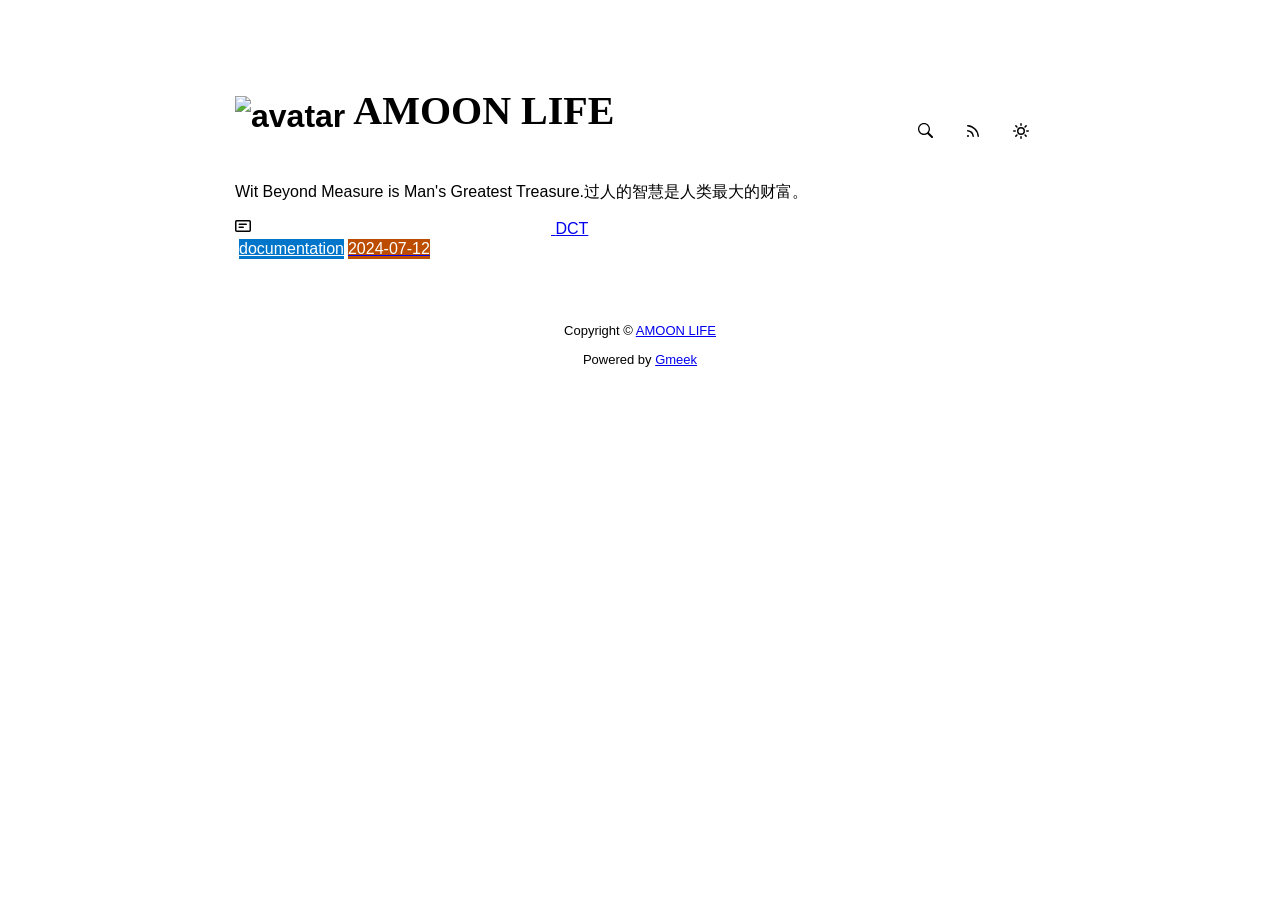
==== commit c9a3908b: "🎉auto update by Gmeek action" ====
--- a/docs/index.html
+++ b/docs/index.html
@@ -5,17 +5,17 @@
     <meta name="viewport" content="width=device-width,initial-scale=1.0">
     <meta http-equiv="X-UA-Compatible" content="IE=edge">
     <link href='https://mirrors.sustech.edu.cn/cdnjs/ajax/libs/Primer/21.0.7/primer.css' rel='stylesheet' />
-    <link rel="icon" href="https://github.githubassets.com/favicons/favicon.svg"><script>
+    <link rel="icon" href="https://avatars.githubusercontent.com/u/123864680?v=4"><script>
         let theme = localStorage.getItem("meek_theme") || "light";
         document.documentElement.setAttribute("data-color-mode", theme);
     </script>
-<meta name="description" content="Blog description">
-<meta property="og:title" content="Blog Title">
-<meta property="og:description" content="Blog description">
+<meta name="description" content="Wit Beyond Measure is Man's Greatest Treasure.过人的智慧是人类最大的财富。">
+<meta property="og:title" content="AMOON LIFE">
+<meta property="og:description" content="Wit Beyond Measure is Man's Greatest Treasure.过人的智慧是人类最大的财富。">
 <meta property="og:type" content="blog">
 <meta property="og:url" content="https://amu263.github.io">
-<meta property="og:image" content="https://github.githubassets.com/favicons/favicon.svg">
-<title>Blog Title</title>
+<meta property="og:image" content="https://avatars.githubusercontent.com/u/123864680?v=4">
+<title>AMOON LIFE</title>
 
 </head>
 <style>
@@ -55,7 +55,7 @@
 <body>
     <div id="header">
 <h1>
-    <img src="https://github.githubassets.com/favicons/favicon.svg" class="avatar circle" id="avatarImg" alt="avatar"><a class="blogTitle">Blog Title</a></h1>
+    <img src="https://avatars.githubusercontent.com/u/123864680?v=4" class="avatar circle" id="avatarImg" alt="avatar"><a class="blogTitle">AMOON LIFE</a></h1>
 <div class="title-right">
     <a href="https://amu263.github.io/tag.html" id="buttonSearch" class="btn btn-invisible circle" title="搜索">
         <svg class="octicon" width="16" height="16" >
@@ -77,7 +77,7 @@
 </div>
 </div>
     <div id="content">
-<div style="margin-bottom: 16px;">Blog description</div>
+<div style="margin-bottom: 16px;">Wit Beyond Measure is Man's Greatest Treasure.过人的智慧是人类最大的财富。</div>
 <nav class="SideNav border">
 <a class="SideNav-item d-flex flex-items-center flex-justify-between" href="post/DCT.html">
     <div class="d-flex flex-items-center">
@@ -93,7 +93,7 @@
 </a>
 </nav>
 </div>
-    <div id="footer">Copyright © <span id="year"></span><a href="https://amu263.github.io"> Blog Title </a>
+    <div id="footer">Copyright © <span id="year"></span> <a href="https://amu263.github.io">AMOON LIFE</a>
 <p>
 <span id="runday"></span>Powered by <a href="https://meekdai.com/Gmeek.html" target="_blank">Gmeek</a>
 </p>
@@ -140,7 +140,7 @@
     iframe.contentWindow.postMessage(message,'https://utteranc.es');
 }
 if(themeSettings[theme]){changeTheme(...themeSettings[theme]);}
-console.log("\n %c Gmeek last https://github.com/Meekdai/Gmeek \n\n","padding:5px 0;background:#02d81d;color:#fff");
+console.log("\n %c Gmeek  https://github.com/Meekdai/Gmeek \n\n","padding:5px 0;background:#02d81d;color:#fff");
 </script>
 
 <script>
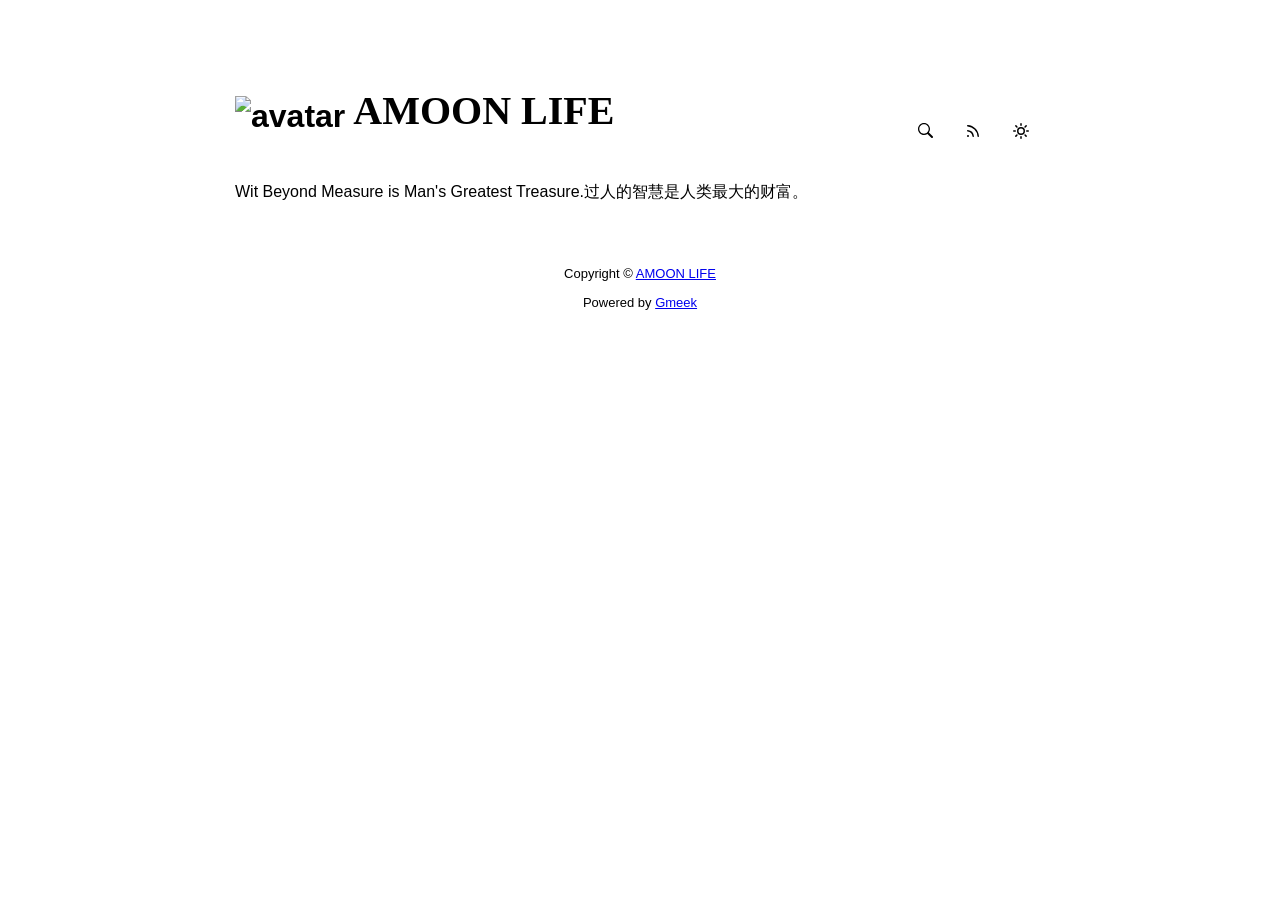
==== commit dda2126e: "🎉auto update by Gmeek action" ====
--- a/docs/index.html
+++ b/docs/index.html
@@ -79,18 +79,7 @@
     <div id="content">
 <div style="margin-bottom: 16px;">Wit Beyond Measure is Man's Greatest Treasure.过人的智慧是人类最大的财富。</div>
 <nav class="SideNav border">
-<a class="SideNav-item d-flex flex-items-center flex-justify-between" href="post/DCT.html">
-    <div class="d-flex flex-items-center">
-        <svg class="SideNav-icon octicon" style="witdh:16px;height:16px"><path class="svgTop0" d=""></path>
-        </svg>
-        <span class="listTitle">DCT</span>
-    </div>
-    <div class="listLabels">
-        
-        <span class="Label LabelName" style="background-color:#0075ca"><object><a style="color:#fff" href="tag.html#documentation">documentation</a></object></span>
-        <span class="Label LabelTime" style="background-color:#bc4c00">2024-07-12</span>
-    </div>
-</a>
+
 </nav>
 </div>
     <div id="footer">Copyright © <span id="year"></span> <a href="https://amu263.github.io">AMOON LIFE</a>
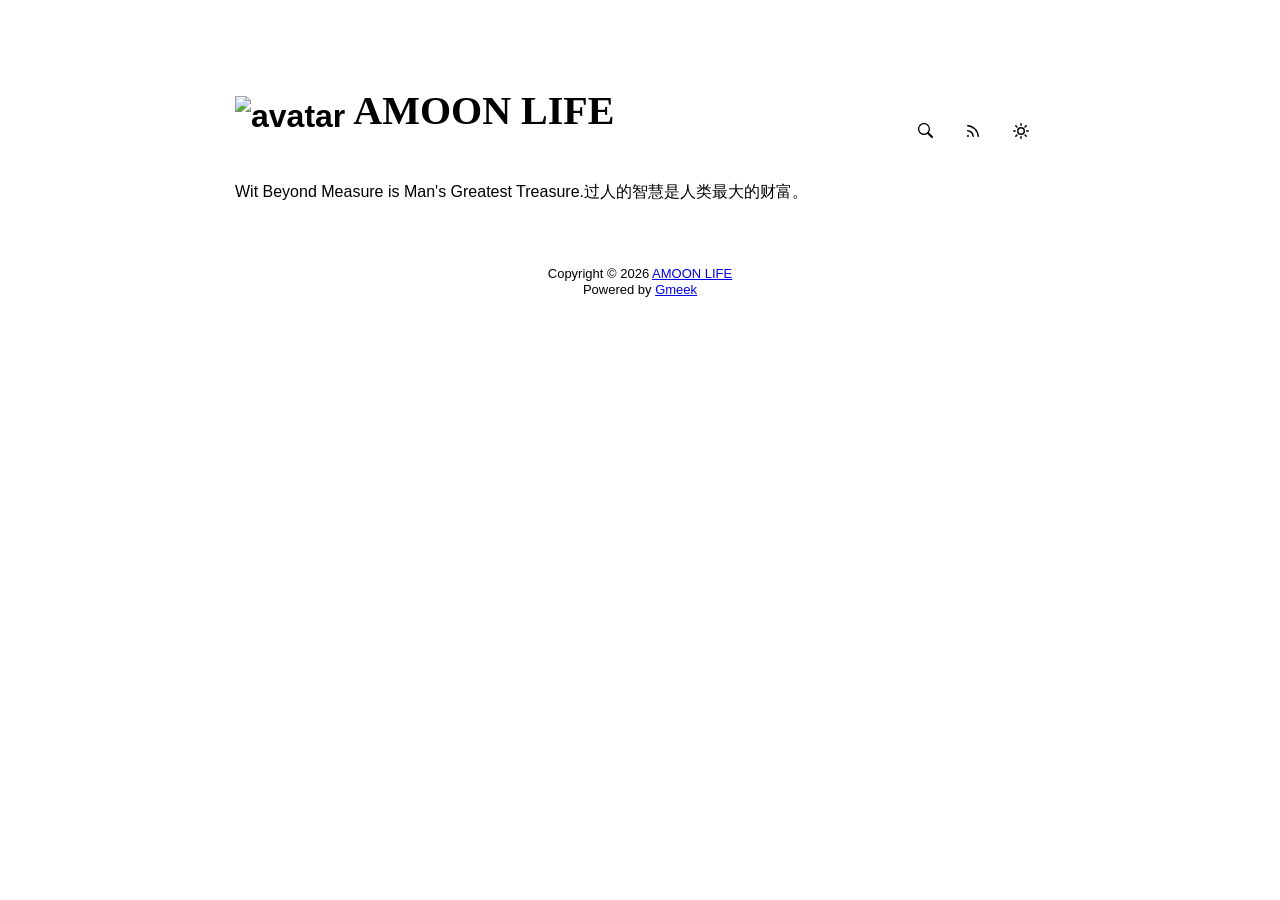
==== commit dc86d4ec: "🎉auto update by Gmeek action" ====
--- a/docs/index.html
+++ b/docs/index.html
@@ -5,6 +5,7 @@
     <meta name="viewport" content="width=device-width,initial-scale=1.0">
     <meta http-equiv="X-UA-Compatible" content="IE=edge">
     <link href='https://mirrors.sustech.edu.cn/cdnjs/ajax/libs/Primer/21.0.7/primer.css' rel='stylesheet' />
+    
     <link rel="icon" href="https://avatars.githubusercontent.com/u/123864680?v=4"><script>
         let theme = localStorage.getItem("meek_theme") || "light";
         document.documentElement.setAttribute("data-color-mode", theme);
@@ -82,23 +83,22 @@
 
 </nav>
 </div>
-    <div id="footer">Copyright © <span id="year"></span> <a href="https://amu263.github.io">AMOON LIFE</a>
-<p>
-<span id="runday"></span>Powered by <a href="https://meekdai.com/Gmeek.html" target="_blank">Gmeek</a>
-</p>
+    <div id="footer"><div id="footer1">Copyright © <span id="copyrightYear"></span> <a href="https://amu263.github.io">AMOON LIFE</a></div>
+<div id="footer2">
+    <span id="runday"></span><span>Powered by <a href="https://meekdai.com/Gmeek.html" target="_blank">Gmeek</a></span>
+</div>
 
 <script>
+var now=new Date();
+document.getElementById("copyrightYear").innerHTML=now.getFullYear();
+
 if(""!=""){
-    var now=new Date();
     var startSite=new Date("");
     var diff=now.getTime()-startSite.getTime();
     var diffDay=Math.floor(diff/(1000*60*60*24));
-    document.getElementById("year").innerHTML=now.getFullYear();
-    if(""!=""){document.getElementById("runday").innerHTML=" • "+"网站运行"+diffDay+"天"+" • ";}
-    else{document.getElementById("runday").innerHTML="网站运行"+diffDay+"天"+" • ";}
+    document.getElementById("runday").innerHTML="网站运行"+diffDay+"天"+" • ";
 }
-</script>
-</div>
+</script></div>
 </body>
 <script>
 var IconList={'sun': 'M8 10.5a2.5 2.5 0 100-5 2.5 2.5 0 000 5zM8 12a4 4 0 100-8 4 4 0 000 8zM8 0a.75.75 0 01.75.75v1.5a.75.75 0 01-1.5 0V.75A.75.75 0 018 0zm0 13a.75.75 0 01.75.75v1.5a.75.75 0 01-1.5 0v-1.5A.75.75 0 018 13zM2.343 2.343a.75.75 0 011.061 0l1.06 1.061a.75.75 0 01-1.06 1.06l-1.06-1.06a.75.75 0 010-1.06zm9.193 9.193a.75.75 0 011.06 0l1.061 1.06a.75.75 0 01-1.06 1.061l-1.061-1.06a.75.75 0 010-1.061zM16 8a.75.75 0 01-.75.75h-1.5a.75.75 0 010-1.5h1.5A.75.75 0 0116 8zM3 8a.75.75 0 01-.75.75H.75a.75.75 0 010-1.5h1.5A.75.75 0 013 8zm10.657-5.657a.75.75 0 010 1.061l-1.061 1.06a.75.75 0 11-1.06-1.06l1.06-1.06a.75.75 0 011.06 0zm-9.193 9.193a.75.75 0 010 1.06l-1.06 1.061a.75.75 0 11-1.061-1.06l1.06-1.061a.75.75 0 011.061 0z', 'moon': 'M9.598 1.591a.75.75 0 01.785-.175 7 7 0 11-8.967 8.967.75.75 0 01.961-.96 5.5 5.5 0 007.046-7.046.75.75 0 01.175-.786zm1.616 1.945a7 7 0 01-7.678 7.678 5.5 5.5 0 107.678-7.678z', 'sync': 'M1.705 8.005a.75.75 0 0 1 .834.656 5.5 5.5 0 0 0 9.592 2.97l-1.204-1.204a.25.25 0 0 1 .177-.427h3.646a.25.25 0 0 1 .25.25v3.646a.25.25 0 0 1-.427.177l-1.38-1.38A7.002 7.002 0 0 1 1.05 8.84a.75.75 0 0 1 .656-.834ZM8 2.5a5.487 5.487 0 0 0-4.131 1.869l1.204 1.204A.25.25 0 0 1 4.896 6H1.25A.25.25 0 0 1 1 5.75V2.104a.25.25 0 0 1 .427-.177l1.38 1.38A7.002 7.002 0 0 1 14.95 7.16a.75.75 0 0 1-1.49.178A5.5 5.5 0 0 0 8 2.5Z', 'search': 'M15.7 13.3l-3.81-3.83A5.93 5.93 0 0 0 13 6c0-3.31-2.69-6-6-6S1 2.69 1 6s2.69 6 6 6c1.3 0 2.48-.41 3.47-1.11l3.83 3.81c.19.2.45.3.7.3.25 0 .52-.09.7-.3a.996.996 0 0 0 0-1.41v.01zM7 10.7c-2.59 0-4.7-2.11-4.7-4.7 0-2.59 2.11-4.7 4.7-4.7 2.59 0 4.7 2.11 4.7 4.7 0 2.59-2.11 4.7-4.7 4.7z', 'rss': 'M2.002 2.725a.75.75 0 0 1 .797-.699C8.79 2.42 13.58 7.21 13.974 13.201a.75.75 0 0 1-1.497.098 10.502 10.502 0 0 0-9.776-9.776.747.747 0 0 1-.7-.798ZM2.84 7.05h-.002a7.002 7.002 0 0 1 6.113 6.111.75.75 0 0 1-1.49.178 5.503 5.503 0 0 0-4.8-4.8.75.75 0 0 1 .179-1.489ZM2 13a1 1 0 1 1 2 0 1 1 0 0 1-2 0Z', 'upload': 'M2.75 14A1.75 1.75 0 0 1 1 12.25v-2.5a.75.75 0 0 1 1.5 0v2.5c0 .138.112.25.25.25h10.5a.25.25 0 0 0 .25-.25v-2.5a.75.75 0 0 1 1.5 0v2.5A1.75 1.75 0 0 1 13.25 14Z M11.78 4.72a.749.749 0 1 1-1.06 1.06L8.75 3.811V9.5a.75.75 0 0 1-1.5 0V3.811L5.28 5.78a.749.749 0 1 1-1.06-1.06l3.25-3.25a.749.749 0 0 1 1.06 0l3.25 3.25Z', 'post': 'M0 3.75C0 2.784.784 2 1.75 2h12.5c.966 0 1.75.784 1.75 1.75v8.5A1.75 1.75 0 0 1 14.25 14H1.75A1.75 1.75 0 0 1 0 12.25Zm1.75-.25a.25.25 0 0 0-.25.25v8.5c0 .138.112.25.25.25h12.5a.25.25 0 0 0 .25-.25v-8.5a.25.25 0 0 0-.25-.25ZM3.5 6.25a.75.75 0 0 1 .75-.75h7a.75.75 0 0 1 0 1.5h-7a.75.75 0 0 1-.75-.75Zm.75 2.25h4a.75.75 0 0 1 0 1.5h-4a.75.75 0 0 1 0-1.5Z'};
@@ -129,7 +129,7 @@
     iframe.contentWindow.postMessage(message,'https://utteranc.es');
 }
 if(themeSettings[theme]){changeTheme(...themeSettings[theme]);}
-console.log("\n %c Gmeek  https://github.com/Meekdai/Gmeek \n\n","padding:5px 0;background:#02d81d;color:#fff");
+console.log("\n %c Gmeek  https://github.com/Meekdai/Gmeek \n","padding:5px 0;background:#02d81d;color:#fff");
 </script>
 
 <script>
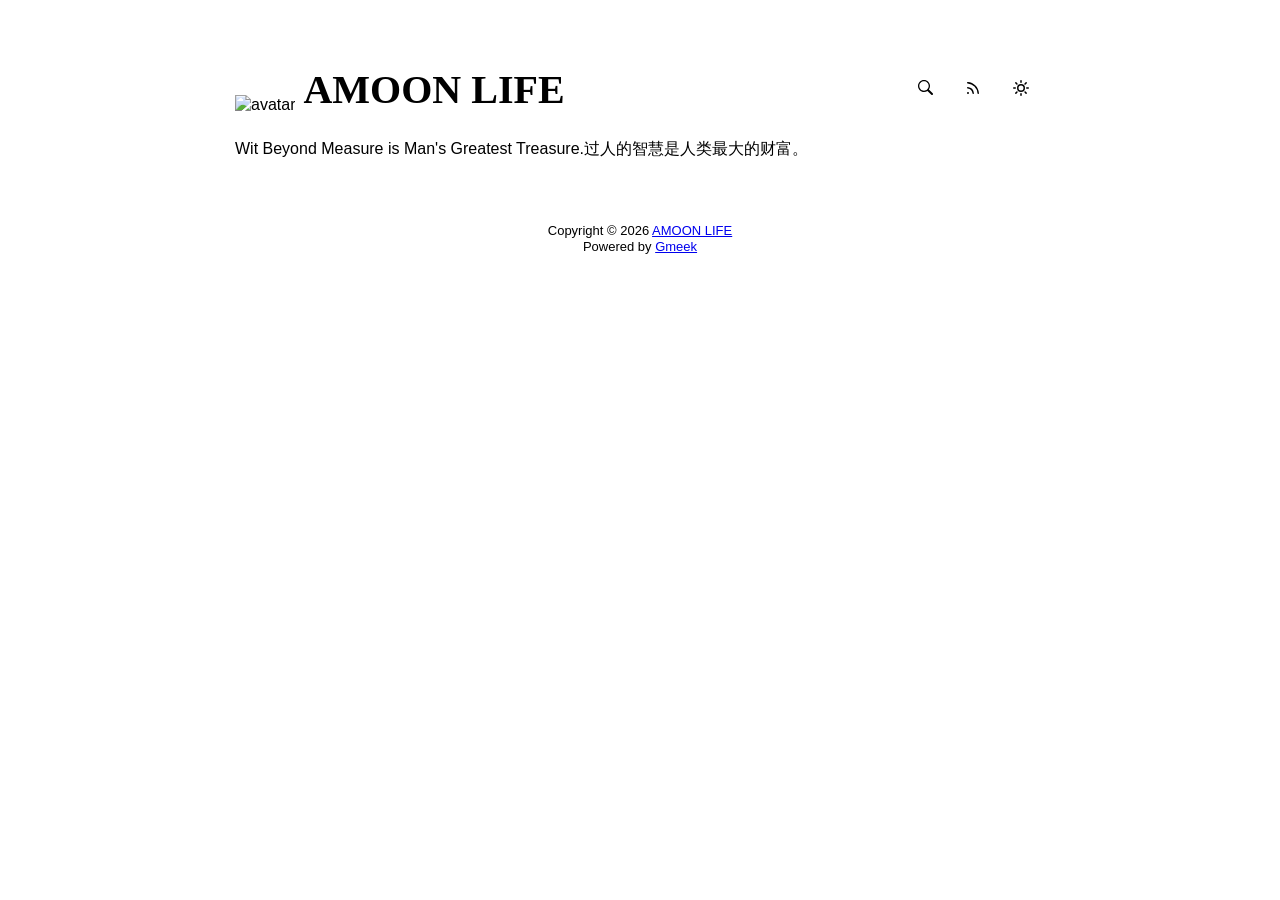
==== commit 731c62a4: "🎉auto update by Gmeek action" ====
--- a/docs/index.html
+++ b/docs/index.html
@@ -29,7 +29,7 @@
 <style>
 .avatar {transition: 0.8s;width:64px;height:64px;object-fit: cover;}
 .avatar:hover{transform: scale(1.15) rotate(360deg);}
-#header h1 a{color:inherit;text-decoration:none;vertical-align: bottom;font-size:40px;font-family:Monaco;margin-left:8px;}
+.title-left a{color:inherit;text-decoration:none;vertical-align: bottom;font-size:40px;font-weight: bold;font-family:Monaco;margin-left:8px;}
 .title-right{display:flex;margin:auto 0 0 auto;}
 .title-right button{margin-right:8px;padding:16px;}
 .title-right .circle{padding: 14px 16px;}
@@ -55,8 +55,8 @@
 
 <body>
     <div id="header">
-<h1>
-    <img src="https://avatars.githubusercontent.com/u/123864680?v=4" class="avatar circle" id="avatarImg" alt="avatar"><a class="blogTitle">AMOON LIFE</a></h1>
+<div class="title-left">
+    <img src="https://avatars.githubusercontent.com/u/123864680?v=4" class="avatar circle" id="avatarImg" alt="avatar"><a class="blogTitle">AMOON LIFE</a></div>
 <div class="title-right">
     <a href="https://amu263.github.io/tag.html" id="buttonSearch" class="btn btn-invisible circle" title="搜索">
         <svg class="octicon" width="16" height="16" >
